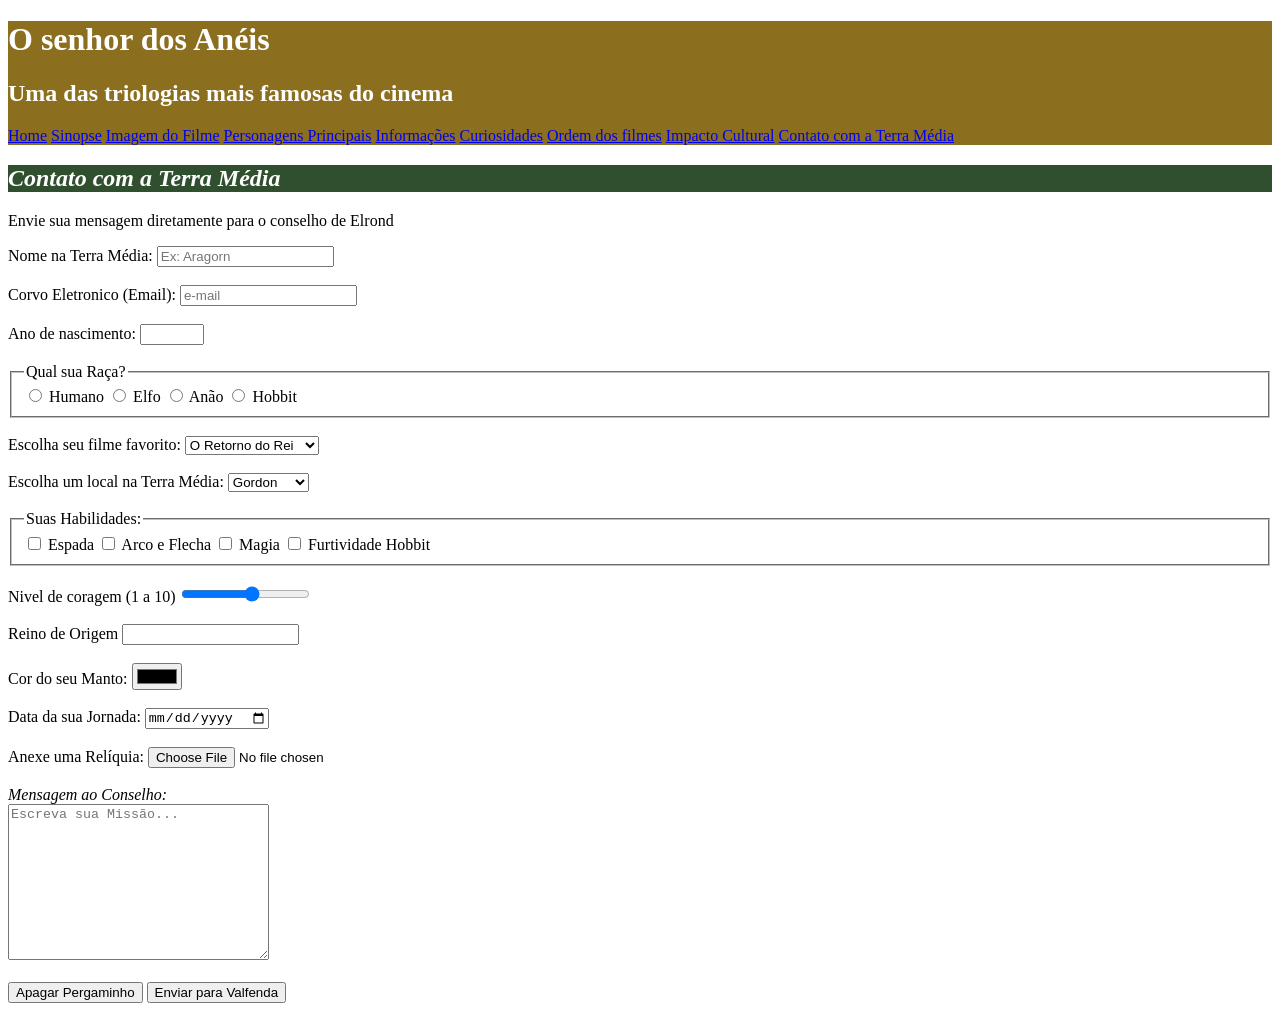
==== Contato com a Terra Média.html @ 27a4f1ad "commit" ====
<!DOCTYPE html>
<html lang="pt">
<head>
    <meta charset="UTF-8">
    <meta name="viewport" content="width=device-width, initial-scale=1.0">
    <link rel="stylesheet" href="style.css">
    <link rel="icon" type="image/x-icon" href="espada.ico">
    <title>Contato Com a Terra Média</title>
</head>
<body>
    <header id="titulo_principal">
            <h1> O senhor dos Anéis</h1>
            <h2>Uma das triologias mais famosas do cinema</h2>
                <nav>
                    <a href="index.html">Home</a>
                    <a href="sinopse.html">Sinopse</a>
                    <a href="imagemfilme.html">Imagem do Filme</a>
                    <a href="personagens.html">Personagens Principais</a>
                    <a href="informações.html">Informações</a>
                    <a href="curiosidades.html">Curiosidades</a>
                    <a href="ordemDosFilmes.html">Ordem dos filmes</a>
                    <a href="impacto.html">Impacto Cultural</a>
                    <a href="Contato com a Terra Média.html">Contato com a Terra Média</a>
                </nav>
            </header>
            <h2 class="titulo_secundario"><em>Contato com a Terra Média</em></h2>
            <p>Envie sua mensagem diretamente para o conselho de Elrond</p>
            <form action="processa.php" method="get" autocomplete="off">
                <label for="nomepessoa">Nome na Terra Média:</label>
                <input type="text" name="nomepessoa"
                id="nomepessoa" minlenght="3" maxlenght="15"
                required placeholder="Ex: Aragorn"><br><br>

                <label for="email">Corvo Eletronico (Email): </label>
                <input type="email" id="email" name="email"
                placeholder="e-mail"><br><br>

                <label for="Ano">Ano de nascimento: </label>
                <input type="number" id="ano" name="ano" max="2026"
                min="1999"><br><br>

            <fieldset>
                <legend>Qual sua Raça? </legend>
                <label for="Humano"></label><input type="radio" name="raça" id="Humano" value="Humano"> Humano </label>

                <label for="Elfo"></label><input type="radio" name="raça" id="Elfo" value="Elfo"> Elfo </label>

                <label for="Anão"></label><input type="radio" name="raça" id="Anão" value="Anão"> Anão </label>

                <label for="Hobbit"></label><input type="radio" name="raça" id="Hobbit" value="Hobbit"> Hobbit </label>
                </fieldset><br>

            <label>Escolha seu filme favorito: </label>
            <select id="lista supensa" name="lista">
                <option selected value="filme 1">O Retorno do Rei</option>
                <option value="filme 2">Sociedade do Anel</option>
                <option value="filme 3">As duas Torres</option>
                </select><br><br>
                     
            <label>Escolha um local na Terra Média: </label>
            <select id="lista supensa" name="lista">
                <optgroup label="Reino dos Homens"></optgroup>
                <option value="Lugar 1">Gordon</option>
                <option value="Lugar 2">Rohan</option>
                <optgroup label="Terras Élficas"></optgroup>
                <option value="Lugar 1">Valfenda</option>
                <option value="Lugar 2">Lothlórien</option>
                <optgroup label="Outros"></optgroup>
                <option value="Lugar 1">Mordor</option>
                <option value="Lugar 2">Condado</option>
                </optgroup>
                </select><br><br>

            <fieldset>
            <legend>Suas Habilidades: </legend>
                <label><input type="checkbox" name="Espada" value="Espada"> Espada </label>
                <label><input type="checkbox" name="Arco e Flecha" value="Arco e Flecha"> Arco e Flecha </label>
                <label><input type="checkbox" name="Magia" value="Magia"> Magia </label>
                <label><input type="checkbox" name="Furtividade Hobbit" value="Furtividade Hobbit"> Furtividade Hobbit </label>
                </fieldset><br>

            <label for="nivel">Nivel de coragem (1 a 10) </label>
            <input type="range" max="10" min="1" id="nivel" name="nivel"><br><br>

            <label for="busca_datalist">Reino de Origem </label>
            <input type="text" id="busca_datalist" list="Reino">
            <datalist id="Reino">
                <option>Gordon</option>
                <option>Rohan</option>
                <option>Valfenda</option>
                <option>Lothlórien</option>
                <option>Mordor</option>
                <option>Condado</option>
            </datalist><br><br>

            <label for="cor">Cor do seu Manto: </label>
            <input type="color" id="cor" name="cor"><br><Br>

            <label for="Data">Data da sua Jornada: </label>
            <input type="date" name="date" id="date"><br><br>  
             
            <label for="arquivo">Anexe uma Relíquia: </label>
            <input type="file" name="arquivo" id="arquivo"><br><br>

            <label for="descricao"><em>Mensagem ao Conselho: </em></label><br>
            
            <textarea cols="30" rows="10" name="descricao" id="descricao"
            placeholder="Escreva sua Missão..."></textarea><br><br>


                  

                     
            <button type="reset">Apagar Pergaminho </button>
            <button type="submit">Enviar para Valfenda </button>
    
</body>
</html>
---- style.css ----
#titulo_principal {
  background-color: #8b6f1e;
  color: lch(100% 0.01 296.81);
}
.titulo_secundario {
  background-color: #2f4f2f;
  color: lch(100% 0.01 296.81);
}

#layout {
  display: flex;
}

.rodape {
  text-align: center;
}
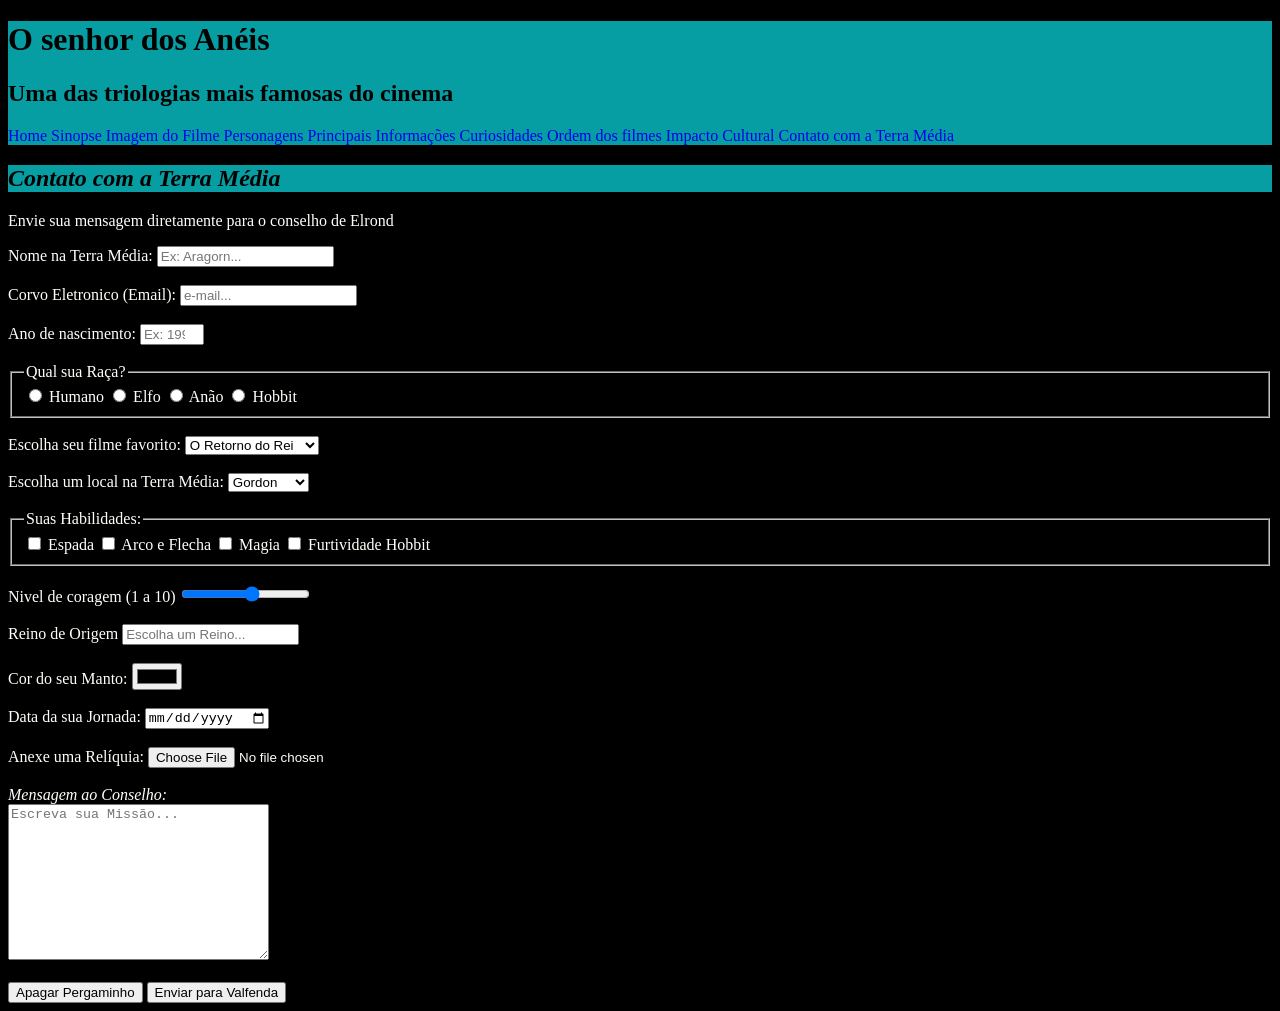
==== commit 19c4db3a: "commit ultimos ajustes" ====
--- a/Contato com a Terra Média.html
+++ b/Contato com a Terra Média.html
@@ -4,7 +4,7 @@
     <meta charset="UTF-8">
     <meta name="viewport" content="width=device-width, initial-scale=1.0">
     <link rel="stylesheet" href="style.css">
-    <link rel="icon" type="image/x-icon" href="espada.ico">
+    <link rel="icon" type="image/x-icon" href="ico rings.jpg">
     <title>Contato Com a Terra Média</title>
 </head>
 <body>
@@ -29,15 +29,15 @@
                 <label for="nomepessoa">Nome na Terra Média:</label>
                 <input type="text" name="nomepessoa"
                 id="nomepessoa" minlenght="3" maxlenght="15"
-                required placeholder="Ex: Aragorn"><br><br>
+                required placeholder="Ex: Aragorn..."><br><br>
 
                 <label for="email">Corvo Eletronico (Email): </label>
                 <input type="email" id="email" name="email"
-                placeholder="e-mail"><br><br>
+                placeholder="e-mail..."><br><br>
 
                 <label for="Ano">Ano de nascimento: </label>
                 <input type="number" id="ano" name="ano" max="2026"
-                min="1999"><br><br>
+                min="1999" placeholder="Ex: 1999"><br><br>
 
             <fieldset>
                 <legend>Qual sua Raça? </legend>
@@ -83,7 +83,8 @@
             <input type="range" max="10" min="1" id="nivel" name="nivel"><br><br>
 
             <label for="busca_datalist">Reino de Origem </label>
-            <input type="text" id="busca_datalist" list="Reino">
+            <input type="text" id="busca_datalist" list="Reino"
+            placeholder="Escolha um Reino...">
             <datalist id="Reino">
                 <option>Gordon</option>
                 <option>Rohan</option>
--- a/style.css
+++ b/style.css
@@ -1,17 +1,189 @@
+@import url("https://fonts.googleapis.com/css2?family=Georama:ital,wght@0,100..900;1,100..900&family=Roboto:ital,wght@0,100..900;1,100..900&display=swap");
 #titulo_principal {
-  background-color: #8b6f1e;
-  color: lch(100% 0.01 296.81);
+  background-color: #069ea3;
+  color: lch(0% 0 0);
 }
 .titulo_secundario {
-  background-color: #2f4f2f;
-  color: lch(100% 0.01 296.81);
-}
-
-#layout {
-  display: flex;
+  background-color: #069ea3;
+  color: lch(0% 0 0);
 }
 
 .rodape {
   text-align: center;
 }
 
+body {
+  background-color: rgb(0, 0, 0); /*cor de fundo*/
+  color: rgb(255, 255, 250); /*Cor da fonte*/
+  font-family: Georgia, "Times New Roman", Times, serif; /*Tipo fonte do texto*/
+  font-size: 16px; /*tamanho da fonte - px/em/rem*/
+}
+
+#layout {
+  font-size: 15px; /*herda o tamanho do pai dele com um multiplicado*/
+  display: flex;
+  font-style: italic; /*Estilo da fonte:italic - normal - oblique*/
+  line-height: 30px; /*espacamento entre linhas*/
+  font-weight: 400; /*Negrito em css 100 a 900 bold e bolder*/
+  text-transform: capitalize; /*Capitalizacao do texto: lowercase - uppercase - capitalize*/
+  text-decoration: none; /*Sublinhado de texto: underline ou overline double - dashed - dotted - wavy - none*/
+  word-spacing: 1px; /*espacamento entre palavras*/
+  letter-spacing: 2px; /*espacamento entre letras*/
+  text-indent: 20px; /*espacamento de paragrafo primeira linha*/
+  text-align: justify; /*Alinhamento do texto: left - right - center e justify*/
+
+  border-style: double; /*estilo da borda: solid, dashed, dotted, double, groove, ridge, inset, outset*/
+  border-width: 1em; /*Espessura da borda*/
+  border-color: #069ea3; /*Definir cor da borda*/
+  /*border-top: estilizar topo da borda, border-left: estilizar esquerda da borda, border-bottom: estilizar parte de baixo da borda, border-right: estilizar lado direito da borda*/
+  border-radius: 20px; /*arredondar canto da borda*/
+  margin: 5px; /*margem do lado de fora da borda*/
+  padding: 10px; /*margem dentro da borda*/
+}
+
+nav a {
+  text-decoration: none;
+}
+
+#teste_display {
+  font-size: 15px;
+  display: block;
+  font-style: italic;
+  line-height: 30px;
+  word-spacing: 1px;
+  letter-spacing: 2px; 
+  text-indent: 20px;
+  text-align: justify;
+
+  border-style: double;
+  border-width: 1em; 
+  border-color: #069ea3;
+  border-radius: 20px;
+  margin: 5px;
+  padding: 10px;
+
+}
+
+/* #teste_estilo_lista_ul {
+  list-style-type: circle; /*disc, circle, nome defini o estilo de marcador da lista não ordenada (UL) */
+
+
+#teste_estilo_lista_ol {
+  /*list-style-type: lower-alpha; /*decimal - lower-roman - upper-roman - lower-greek - lower-alpha - upper-alpha*/
+  list-style-image: url('seta_direita_vermelha.png');
+}
+
+li{
+  border: double 6px #08999e;
+  list-style-position: outside; /*Ela serve para dizer ao navegador se o marcador dea lista faz parte ou não do texto da lista: inside ou outside*/
+  border-radius: 4px;
+  font-size: 15px;
+  font-style: italic;
+}
+
+/*#impacto {
+  /*background-image: url('senhordosaneis_fundo.jpg') no-repeat; resume a imagem de fundo e repeticao em uma linha*/
+
+  /*background-image: url('senhordosaneis_fundo.jpg'); /*Carrega imagem ao fundo do elemento html*/
+  /*background-repeat: no-repeat; /* no-repeat / repeat / repeat-y / repeat-x configura a forma como a imgaem ira repetir ao fundo do elemento do html*/
+  /*background-size: cover; /*serve para definir como a imagem sera exibida  ao fundo do html */
+  /*background-attachment: fixed; /* serve para definir como a imagem de fundo vai lidar com scroll ao fundo do html*/
+  /*text-shadow: 2px 2px 2px #04575a; /*define a sombra ao fundo do elemento html */
+  /*position: relative;
+
+}
+
+/*.noticia{
+  border: solid white;
+  width: 200px;
+  position: fixed; /*define o posicionamento atras ou na frente dos elementos do html*/
+  /*height: 100px;*/
+  /*overflow: auto;/*trata o corpotamento de quando por exemplo o texto passa das bordas de um elemento html (da um overflow) visible/hidden/scroll;*/ 
+
+
+/*.um{
+  background-color: #069ea3;
+  top: 300px;
+  left: 500px;
+  z-index: 3;
+}
+
+.dois{
+  background-color: #069ea3;
+  top: 400px;
+  left: 550px;
+}
+
+.tres{
+  background-color: #069ea3;
+  top: 500px;
+  left: 600px;
+}*/
+
+#display_2{
+  font-size: 15px;
+  display: block;
+  font-style: italic;
+
+  border-style: double;
+  border-width: 1em; 
+  border-color: #069ea3;
+  border-radius: 20px;
+  margin: 5px;
+  padding: 10px;
+}
+
+#display_3{
+  font-size:15px;
+  display: block;
+  font-style: italic;
+
+  border-style: double;
+  border-width: 1em; 
+  border-color: #069ea3;
+  border-radius: 20px;
+  margin: 5px;
+  padding: 10px;
+}
+
+#test_gradient {
+  background-image: linear-gradient(to right, #069ea3, #d9e9eb, #069ea3); /*definir gradiente no css: to right, to bottom, to left, top top ou em graus(xdeg) quando é um gradiente de circulo usar o radial-gradient*/
+  color: black;
+  height: 650px;
+  cursor: pointer;/*altera o cursor do mouse ao passar sobre o elemento*/
+  font-size: 15px;
+  display: block;
+  font-style: italic;
+  border-style: double;
+  border-width: 1em; 
+  border-color: #000000;
+  border-radius: 20px;
+  margin: 5px;
+  padding: 10px;
+}
+
+#display_4 {
+  font-size: 15px;
+  display: block;
+  font-style: italic;
+  border-style: double;
+  border-width: 1em; 
+  border-color: #069ea3;
+  border-radius: 20px;
+  margin: 5px;
+  padding: 10px;
+
+}
+
+#informacoes_display {
+  font-size: 15px;
+  display: block;
+  font-style: italic;
+
+  border-style: double;
+  border-width: 1em; 
+  border-color: #069ea3;
+  border-radius: 20px;
+  margin: 5px;
+  padding: 10px;
+}
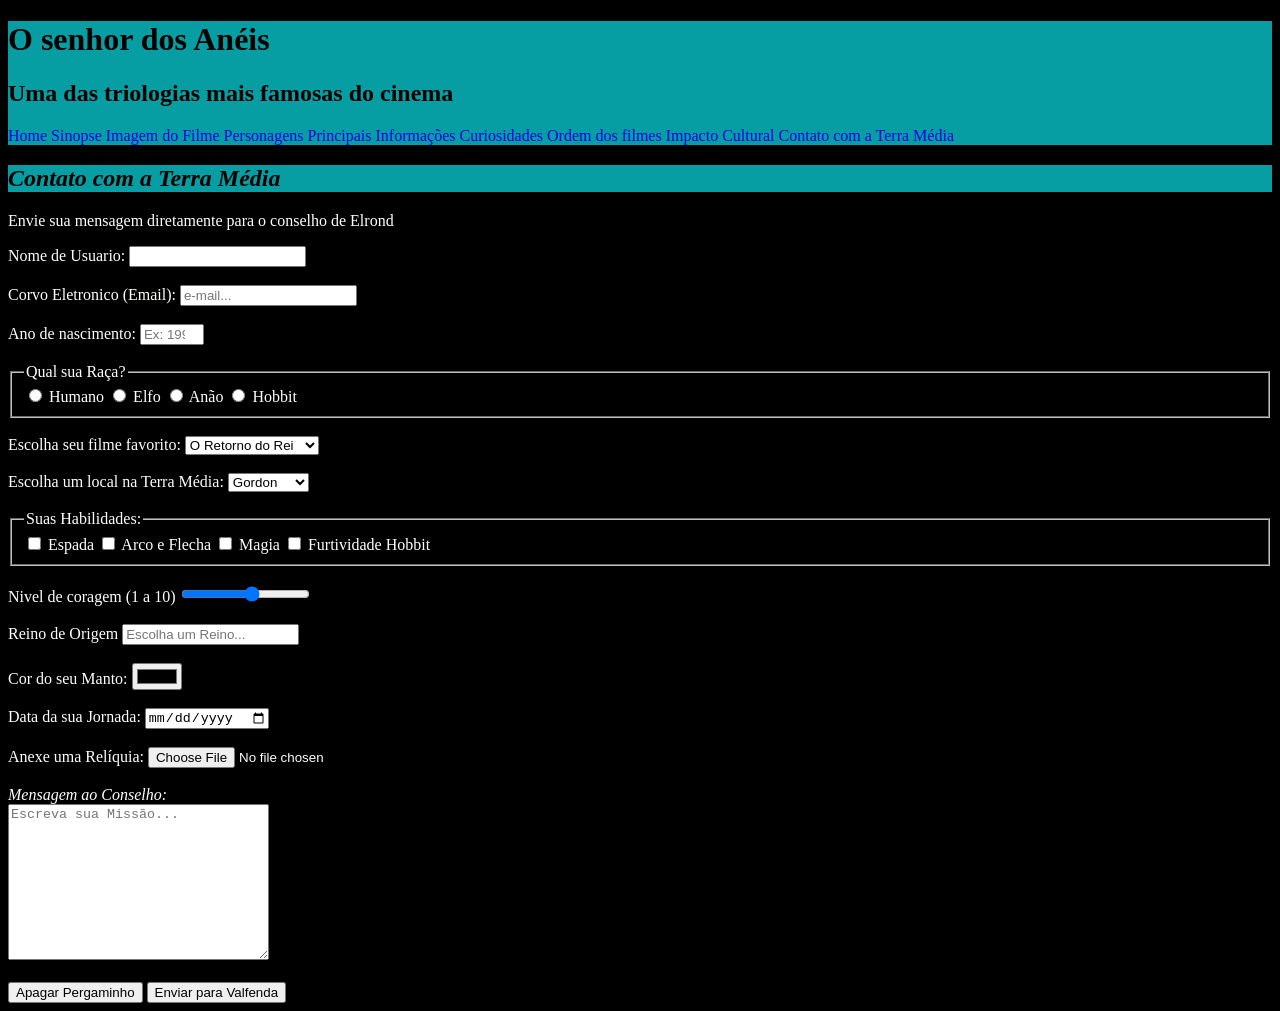
==== commit 2d683632: "Update Contato com a Terra Média.html" ====
--- a/Contato com a Terra Média.html
+++ b/Contato com a Terra Média.html
@@ -26,10 +26,9 @@
             <h2 class="titulo_secundario"><em>Contato com a Terra Média</em></h2>
             <p>Envie sua mensagem diretamente para o conselho de Elrond</p>
             <form action="processa.php" method="get" autocomplete="off">
-                <label for="nomepessoa">Nome na Terra Média:</label>
+                <label for="nomepessoa">Nome de Usuario:</label>
                 <input type="text" name="nomepessoa"
-                id="nomepessoa" minlenght="3" maxlenght="15"
-                required placeholder="Ex: Aragorn..."><br><br>
+                id="nomepessoa" minlenght="3" maxlenght="15"><br><br>
 
                 <label for="email">Corvo Eletronico (Email): </label>
                 <input type="email" id="email" name="email"
--- a/style.css
+++ b/style.css
@@ -1,8 +1,10 @@
 @import url("https://fonts.googleapis.com/css2?family=Georama:ital,wght@0,100..900;1,100..900&family=Roboto:ital,wght@0,100..900;1,100..900&display=swap");
+
 #titulo_principal {
   background-color: #069ea3;
   color: lch(0% 0 0);
 }
+
 .titulo_secundario {
   background-color: #069ea3;
   color: lch(0% 0 0);
@@ -13,32 +15,52 @@
 }
 
 body {
-  background-color: rgb(0, 0, 0); /*cor de fundo*/
-  color: rgb(255, 255, 250); /*Cor da fonte*/
-  font-family: Georgia, "Times New Roman", Times, serif; /*Tipo fonte do texto*/
-  font-size: 16px; /*tamanho da fonte - px/em/rem*/
+  background-color: rgb(0, 0, 0);
+  /*cor de fundo*/
+  color: rgb(255, 255, 250);
+  /*Cor da fonte*/
+  font-family: Georgia, "Times New Roman", Times, serif;
+  /*Tipo fonte do texto*/
+  font-size: 16px;
+  /*tamanho da fonte - px/em/rem*/
 }
 
 #layout {
-  font-size: 15px; /*herda o tamanho do pai dele com um multiplicado*/
+  font-size: 15px;
+  /*herda o tamanho do pai dele com um multiplicado*/
   display: flex;
-  font-style: italic; /*Estilo da fonte:italic - normal - oblique*/
-  line-height: 30px; /*espacamento entre linhas*/
-  font-weight: 400; /*Negrito em css 100 a 900 bold e bolder*/
-  text-transform: capitalize; /*Capitalizacao do texto: lowercase - uppercase - capitalize*/
-  text-decoration: none; /*Sublinhado de texto: underline ou overline double - dashed - dotted - wavy - none*/
-  word-spacing: 1px; /*espacamento entre palavras*/
-  letter-spacing: 2px; /*espacamento entre letras*/
-  text-indent: 20px; /*espacamento de paragrafo primeira linha*/
-  text-align: justify; /*Alinhamento do texto: left - right - center e justify*/
-
-  border-style: double; /*estilo da borda: solid, dashed, dotted, double, groove, ridge, inset, outset*/
-  border-width: 1em; /*Espessura da borda*/
-  border-color: #069ea3; /*Definir cor da borda*/
+  font-style: italic;
+  /*Estilo da fonte:italic - normal - oblique*/
+  line-height: 30px;
+  /*espacamento entre linhas*/
+  font-weight: 400;
+  /*Negrito em css 100 a 900 bold e bolder*/
+  text-transform: capitalize;
+  /*Capitalizacao do texto: lowercase - uppercase - capitalize*/
+  text-decoration: none;
+  /*Sublinhado de texto: underline ou overline double - dashed - dotted - wavy - none*/
+  word-spacing: 1px;
+  /*espacamento entre palavras*/
+  letter-spacing: 2px;
+  /*espacamento entre letras*/
+  text-indent: 20px;
+  /*espacamento de paragrafo primeira linha*/
+  text-align: justify;
+  /*Alinhamento do texto: left - right - center e justify*/
+
+  border-style: double;
+  /*estilo da borda: solid, dashed, dotted, double, groove, ridge, inset, outset*/
+  border-width: 1em;
+  /*Espessura da borda*/
+  border-color: #069ea3;
+  /*Definir cor da borda*/
   /*border-top: estilizar topo da borda, border-left: estilizar esquerda da borda, border-bottom: estilizar parte de baixo da borda, border-right: estilizar lado direito da borda*/
-  border-radius: 20px; /*arredondar canto da borda*/
-  margin: 5px; /*margem do lado de fora da borda*/
-  padding: 10px; /*margem dentro da borda*/
+  border-radius: 20px;
+  /*arredondar canto da borda*/
+  margin: 5px;
+  /*margem do lado de fora da borda*/
+  padding: 10px;
+  /*margem dentro da borda*/
 }
 
 nav a {
@@ -51,12 +73,12 @@
   font-style: italic;
   line-height: 30px;
   word-spacing: 1px;
-  letter-spacing: 2px; 
-  text-indent: 20px;
-  text-align: justify;
-
-  border-style: double;
-  border-width: 1em; 
+  letter-spacing: 2px;
+  text-indent: 20px;
+  text-align: justify;
+
+  border-style: double;
+  border-width: 1em;
   border-color: #069ea3;
   border-radius: 20px;
   margin: 5px;
@@ -71,11 +93,21 @@
 #teste_estilo_lista_ol {
   /*list-style-type: lower-alpha; /*decimal - lower-roman - upper-roman - lower-greek - lower-alpha - upper-alpha*/
   list-style-image: url('seta_direita_vermelha.png');
-}
-
-li{
+  line-height: 30px;
+  font-weight: 400;
+  text-transform: capitalize;
+  text-decoration: none;
+  word-spacing: 1px;
+  letter-spacing: 2px;
+  text-indent: 20px;
+  text-align: justify;
+
+}
+
+li {
   border: double 6px #08999e;
-  list-style-position: outside; /*Ela serve para dizer ao navegador se o marcador dea lista faz parte ou não do texto da lista: inside ou outside*/
+  list-style-position: outside;
+  /*Ela serve para dizer ao navegador se o marcador dea lista faz parte ou não do texto da lista: inside ou outside*/
   border-radius: 4px;
   font-size: 15px;
   font-style: italic;
@@ -84,12 +116,12 @@
 /*#impacto {
   /*background-image: url('senhordosaneis_fundo.jpg') no-repeat; resume a imagem de fundo e repeticao em uma linha*/
 
-  /*background-image: url('senhordosaneis_fundo.jpg'); /*Carrega imagem ao fundo do elemento html*/
-  /*background-repeat: no-repeat; /* no-repeat / repeat / repeat-y / repeat-x configura a forma como a imgaem ira repetir ao fundo do elemento do html*/
-  /*background-size: cover; /*serve para definir como a imagem sera exibida  ao fundo do html */
-  /*background-attachment: fixed; /* serve para definir como a imagem de fundo vai lidar com scroll ao fundo do html*/
-  /*text-shadow: 2px 2px 2px #04575a; /*define a sombra ao fundo do elemento html */
-  /*position: relative;
+/*background-image: url('senhordosaneis_fundo.jpg'); /*Carrega imagem ao fundo do elemento html*/
+/*background-repeat: no-repeat; /* no-repeat / repeat / repeat-y / repeat-x configura a forma como a imgaem ira repetir ao fundo do elemento do html*/
+/*background-size: cover; /*serve para definir como a imagem sera exibida  ao fundo do html */
+/*background-attachment: fixed; /* serve para definir como a imagem de fundo vai lidar com scroll ao fundo do html*/
+/*text-shadow: 2px 2px 2px #04575a; /*define a sombra ao fundo do elemento html */
+/*position: relative;
 
 }
 
@@ -97,8 +129,8 @@
   border: solid white;
   width: 200px;
   position: fixed; /*define o posicionamento atras ou na frente dos elementos do html*/
-  /*height: 100px;*/
-  /*overflow: auto;/*trata o corpotamento de quando por exemplo o texto passa das bordas de um elemento html (da um overflow) visible/hidden/scroll;*/ 
+/*height: 100px;*/
+/*overflow: auto;/*trata o corpotamento de quando por exemplo o texto passa das bordas de um elemento html (da um overflow) visible/hidden/scroll;*/
 
 
 /*.um{
@@ -120,26 +152,34 @@
   left: 600px;
 }*/
 
-#display_2{
-  font-size: 15px;
-  display: block;
-  font-style: italic;
-
-  border-style: double;
-  border-width: 1em; 
-  border-color: #069ea3;
-  border-radius: 20px;
-  margin: 5px;
-  padding: 10px;
-}
-
-#display_3{
-  font-size:15px;
-  display: block;
-  font-style: italic;
-
-  border-style: double;
-  border-width: 1em; 
+#display_2 {
+  font-size: 15px;
+  display: block;
+  font-style: italic;
+
+  border-style: double;
+  border-width: 1em;
+  border-color: #069ea3;
+  border-radius: 20px;
+  margin: 5px;
+  padding: 10px;
+}
+
+#display_3 {
+  font-size: 15px;
+  display: block;
+  font-style: italic;
+  line-height: 30px;
+  font-weight: 400;
+  text-transform: capitalize;
+  text-decoration: none;
+  word-spacing: 1px;
+  letter-spacing: 2px;
+  text-indent: 20px;
+  text-align: justify;
+
+  border-style: double;
+  border-width: 1em;
   border-color: #069ea3;
   border-radius: 20px;
   margin: 5px;
@@ -147,27 +187,38 @@
 }
 
 #test_gradient {
-  background-image: linear-gradient(to right, #069ea3, #d9e9eb, #069ea3); /*definir gradiente no css: to right, to bottom, to left, top top ou em graus(xdeg) quando é um gradiente de circulo usar o radial-gradient*/
+  background-image: linear-gradient(to right, #069ea3, #d9e9eb, #069ea3);
+  /*definir gradiente no css: to right, to bottom, to left, top top ou em graus(xdeg) quando é um gradiente de circulo usar o radial-gradient*/
   color: black;
   height: 650px;
-  cursor: pointer;/*altera o cursor do mouse ao passar sobre o elemento*/
-  font-size: 15px;
-  display: block;
-  font-style: italic;
-  border-style: double;
-  border-width: 1em; 
+  cursor: pointer;
+  /*altera o cursor do mouse ao passar sobre o elemento*/
+  font-size: 15px;
+  display: block;
+  font-style: italic;
+  border-style: double;
+  border-width: 1em;
   border-color: #000000;
   border-radius: 20px;
   margin: 5px;
   padding: 10px;
+
 }
 
 #display_4 {
   font-size: 15px;
   display: block;
   font-style: italic;
-  border-style: double;
-  border-width: 1em; 
+  line-height: 30px;
+  font-weight: 400;
+  text-transform: capitalize;
+  text-decoration: none;
+  word-spacing: 1px;
+  letter-spacing: 2px;
+  text-indent: 20px;
+  text-align: justify;
+  border-style: double;
+  border-width: 1em;
   border-color: #069ea3;
   border-radius: 20px;
   margin: 5px;
@@ -179,11 +230,101 @@
   font-size: 15px;
   display: block;
   font-style: italic;
-
-  border-style: double;
-  border-width: 1em; 
-  border-color: #069ea3;
-  border-radius: 20px;
-  margin: 5px;
-  padding: 10px;
-}
+  line-height: 30px;
+  font-weight: 400;
+  text-transform: capitalize;
+  text-decoration: none;
+  word-spacing: 1px;
+  letter-spacing: 2px;
+  text-indent: 20px;
+  text-align: justify;
+
+  border-style: double;
+  border-width: 1em;
+  border-color: #069ea3;
+  border-radius: 20px;
+  margin: 5px;
+  padding: 10px;
+}
+
+nav a:hover {
+  color: black;
+  opacity: 0.7;
+}
+
+.transicao {
+  background-color: #069ea3;
+  border: double black;
+  border-radius: 20px;
+  margin: 5px;
+  padding: 10px;
+  color: white;
+  width: 300px;
+  height: 300px;
+  transition-duration: 2s;
+  /*Define o tempo de transição*/
+}
+
+.transicao:hover {
+  background-image: linear-gradient(to right, #069ea3, #d9e9eb, #069ea3);
+  width: 600px;
+  color: black;
+}
+
+/*#email:focus{
+  background-color: black;
+  color:white;
+}*/
+
+h1 {
+  animation-name: multicolor;
+  animation-duration: 3s;
+  /*animation-delay:2s;
+  animation-fill-mode:backwards;fowards*/
+  /*animation-iteration-count: infinite; quantidade de animações*/
+}
+
+@keyframes multicolor {
+  from {
+    color: #069ea3;
+  }
+
+  to {
+    color: black;
+  }
+}
+
+.animacao img {
+  display: block;
+  animation: foguete;
+  animation-duration: 5s;
+  animation-iteration-count: infinite;
+
+
+}
+
+@keyframes foguete {
+  0% {
+    margin-left: 0%;
+  }
+
+  25% {
+    margin-left: 80%;
+    transform: rotate(0deg)
+  }
+
+  50% {
+    margin-left: 80%;
+    transform: rotate(-120deg)
+  }
+
+  75% {
+    margin-left: 80%;
+    transform: rotate(-120deg)
+  }
+
+  100% {
+    margin-left: 0%;
+    transform: rotate(0deg)
+  }
+}
